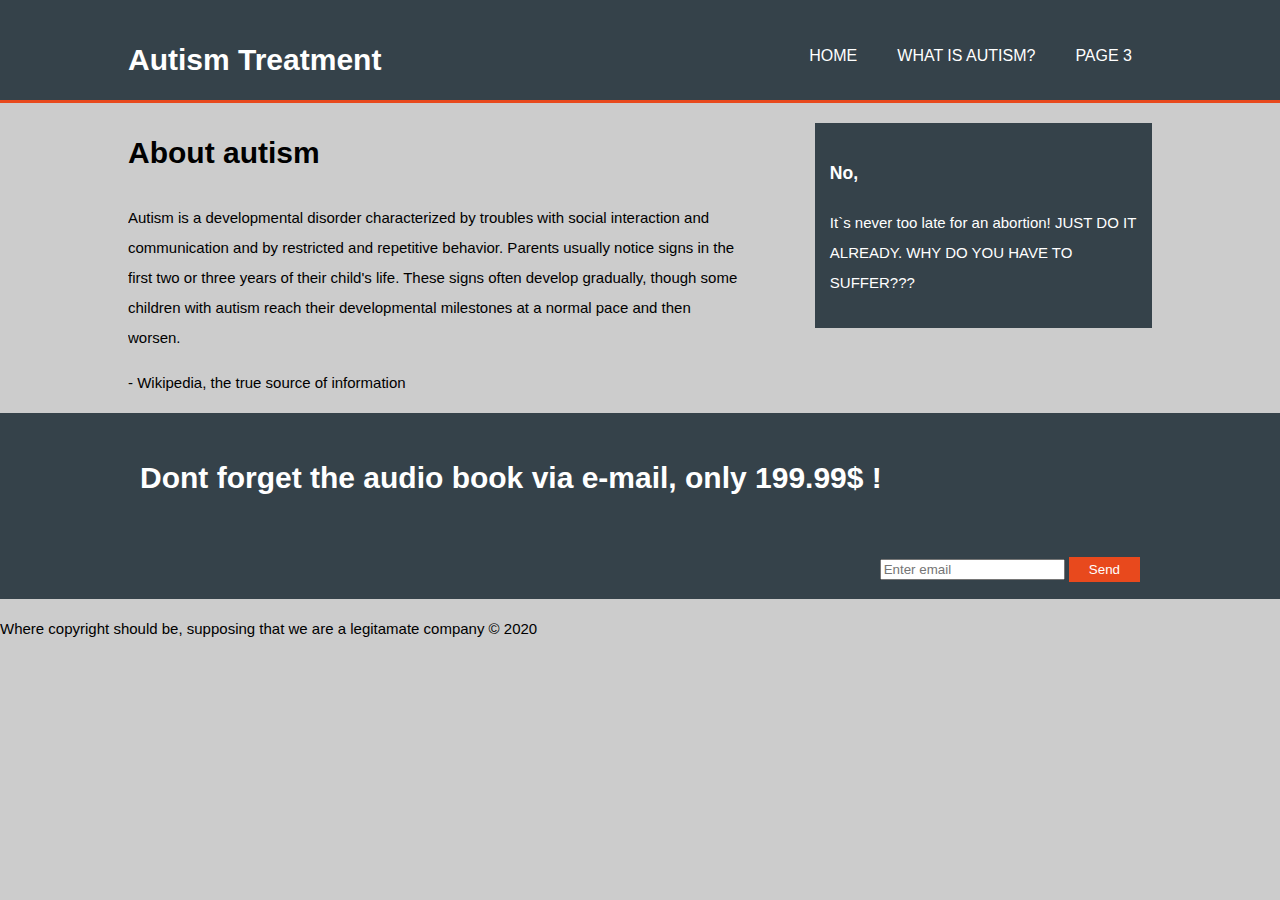
==== website/page2.html @ 6d1fdf13 "Add files via upload" ====
<!DOCTYPE html>
<html>
<head>
	<meta charset="utf-8">
	<meta name="viewport" content="width=device-width">
	<title>About</title>
	<link rel="stylesheet" href="./css/style.css">
</head>
<body>
	<header>
		<div class="container">
			<div id="logo">
				<h1>Autism Treatment</h1>
			</div>
			<nav>
				<ul>
					<li><a href="index.html">Home</a></li>
					<li class="current_page"><a href="page2.html">What is autism?</a></li>
					<li><a href="page3.html">Page 3</a></li>	
				</ul>
			</nav>
		</div>
	</header>
	
	<section id="main">
		<div class="container">
			<article id="main-col">
				<h1 class="page-title">About autism</h1>
				<p>Autism is a developmental disorder characterized by troubles with social interaction and communication and by restricted and repetitive behavior. Parents usually notice signs in the first two or three years of their child's life. These signs often develop gradually, though some children with autism reach their developmental milestones at a normal pace and then worsen.</p>
				<p>- Wikipedia, the true source of information</p>
			</article>

			<aside id="sidebar">
				<h3>No,</h3>
				<p>It`s never too late for an abortion! JUST DO IT ALREADY. WHY DO YOU HAVE TO SUFFER???</p>
			</aside>
		</div>
	</section>
	
	<section id="audio_book">
		<div class="container">
			<h1>Dont forget the audio book via e-mail, only 199.99$ !</h1>
			<form>
				<input type="email" placeholder="Enter email"></input>
				<button type="submit" class="button_1">Send</button>
			</form>
		</div>
	</section>

	<footer>
		<p>Where copyright should be, supposing that we are a legitamate company &copy; 2020</p>
	</footer>
</body>
</html>
---- website/css/style.css ----
body{
	font-family:sans-serif;
	font-size: 15px;
	line-height: 2;
	padding: 0;
	margin: 0;
	background-color: #cccccc;
}

/* Global */
.container{
	width:80%;
	margin: auto;
	overflow:hidden;	
}

ul {
	margin:0;
	padding:0;
}

.button_1{
	height:25px;
	background-color: #e8491d;
	border:none;
	padding-left: 20px;
	padding-right: 20px;
	color: #ffffff;
}

header{
	background:#35424a;
	color:#ffffff;
	padding-top: 30px;
	min-height: 70px;
	border-bottom: #e8491d 3px solid;
}

header a{
	color:#ffffff;
	text-decoration:none;
	text-transform:uppercase;
	font-size: 16px; 
}

header li{
	float: left;
	display: inline;
	padding-right: 20px;
	padding-left: 20px; 
}

header #logo {
	float: left;
}

header #logo h1{
	margin:0;
}

header nav{
	float: right;
	margin-top: 10px;
}

header a:hover{
	color:#cccccc;
	font-weight: bold;
}

#mainframe {
	min-height: 550px;
	background-image:url('../img/georgi2.jpg');
	background-size: cover;
	background-position:0 -850px;
	background-repeat: no-repeat;
	text-align: center;	
	color: #ffffff;
}

#mainframe h1 {
	margin-top: 200px;
	font-size:45px;
	margin-bottom: 10px;
}

#mainframe p {
	font-size: 20px;
}

#audio_book{
	padding: 15px;
	background-color:#35424a;
}

#audio_book h1 {
	float: left;
	color: #ffffff;
}

#audio_book form {
	float: right;
	margin-top: 26px;
}

article#main-col {
	float: left;
	width: 60%;
}

aside#sidebar{
	float:right;
	width: 30%;
	margin-top: 10px;
	padding: 15px;
	background-color: #35424a;
	color: #ffffff;
	margin-top: 20px;
	margin-bottom: 20px;


footer {
	position: fixed;
  	left: 0;
  	bottom: 0;
  	width: 100%;
	padding: 5px;
	background-color: #e8491d;
	text-align: center;
}
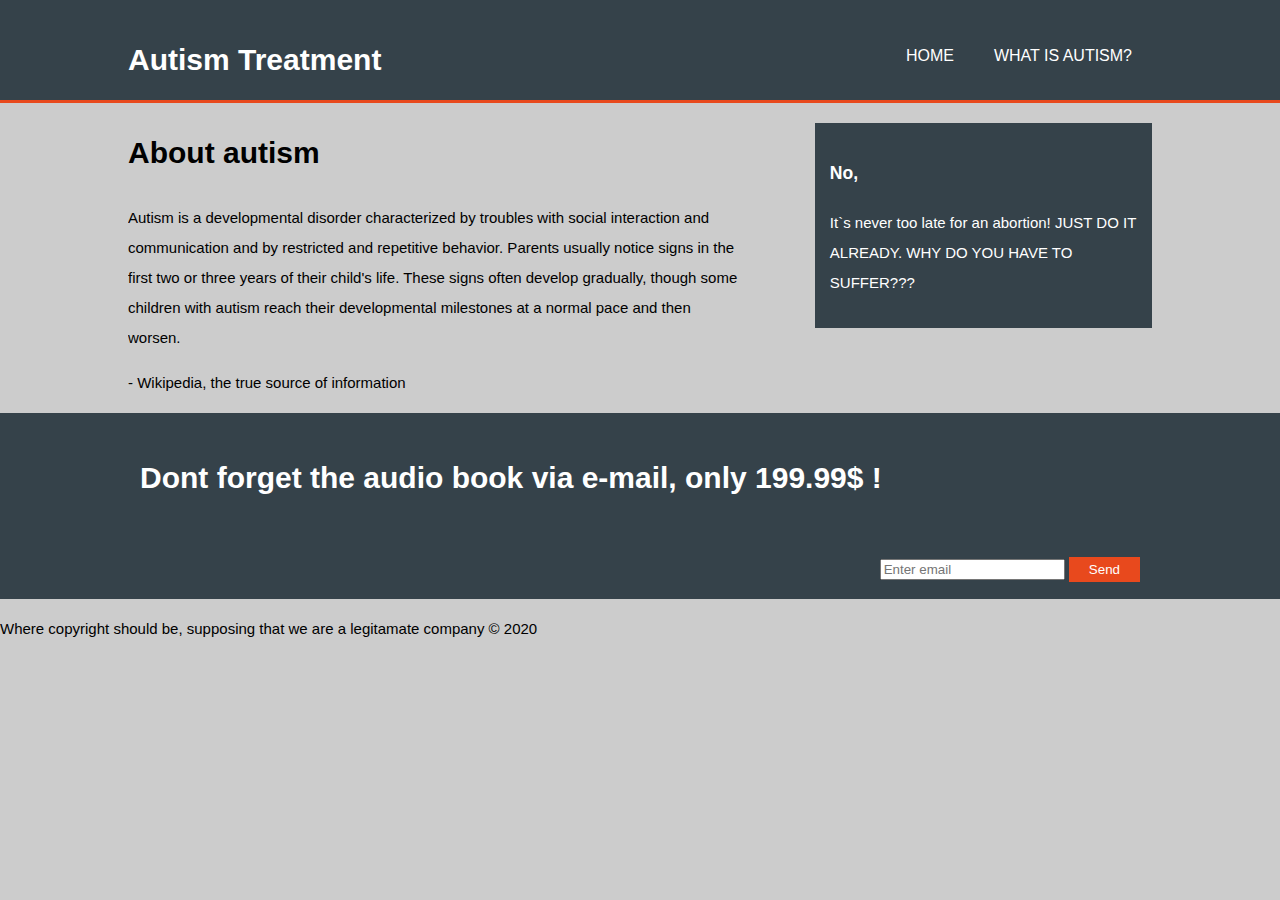
==== commit 41ec9ca1: "page 2 fix" ====
--- a/website/page2.html
+++ b/website/page2.html
@@ -15,8 +15,7 @@
 			<nav>
 				<ul>
 					<li><a href="index.html">Home</a></li>
-					<li class="current_page"><a href="page2.html">What is autism?</a></li>
-					<li><a href="page3.html">Page 3</a></li>	
+					<li class="current_page"><a href="page2.html">What is autism?</a></li>		
 				</ul>
 			</nav>
 		</div>
